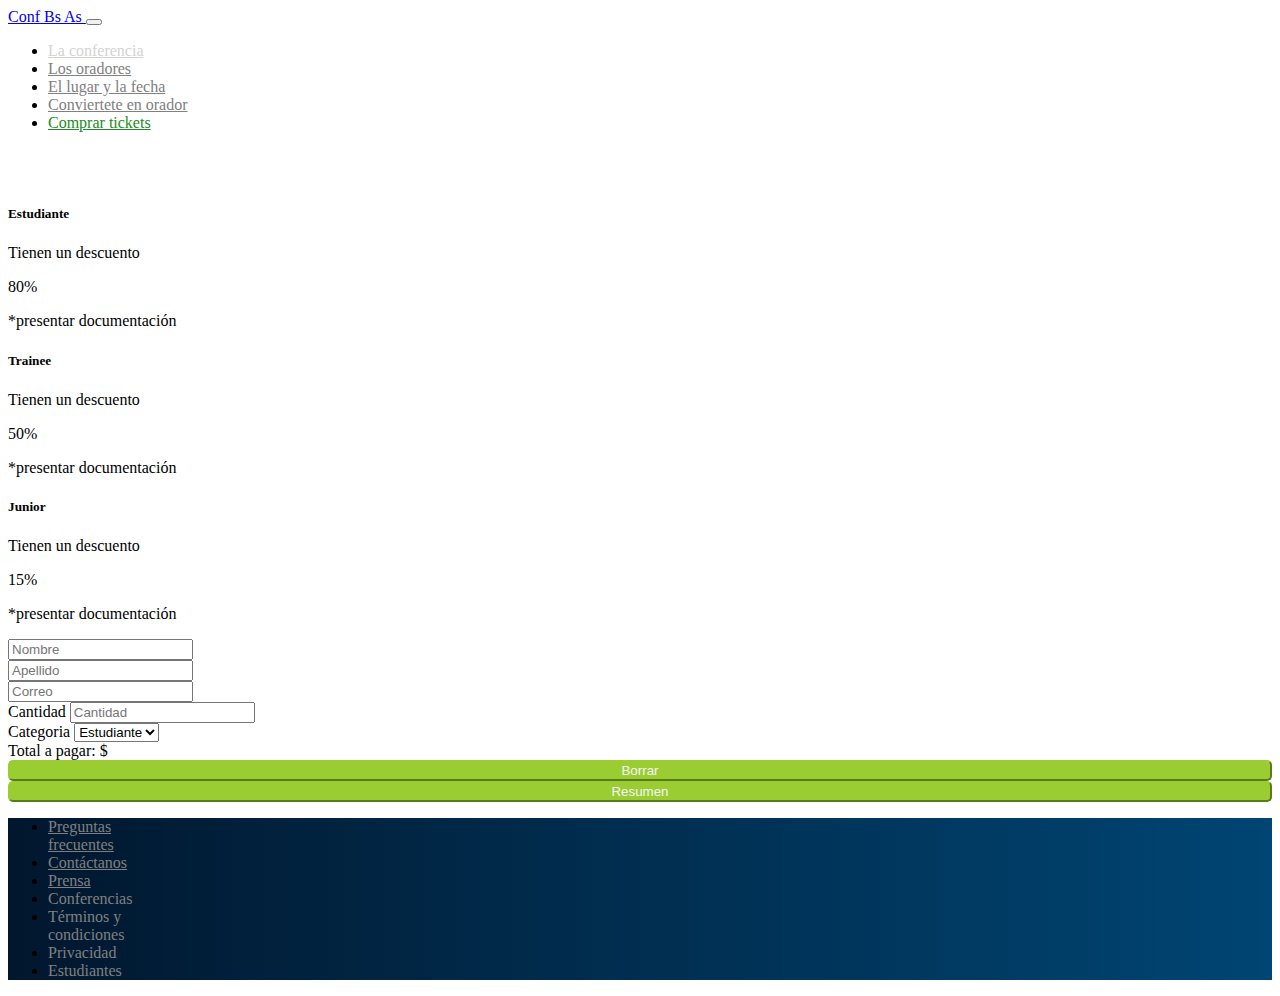
==== index.html @ ae268e37 "2dointento" ====
<!doctype html>
<html lang="es">

<head>
  <meta charset="utf-8">
  <meta name="viewport" content="width=device-width, initial-scale=1">
  <title>Final FrontEnd - Paloma Rivas</title>
  <link href="https://cdn.jsdelivr.net/npm/bootstrap@5.3.0-alpha3/dist/css/bootstrap.min.css" rel="stylesheet"
    integrity="sha384-KK94CHFLLe+nY2dmCWGMq91rCGa5gtU4mk92HdvYe+M/SXH301p5ILy+dN9+nJOZ" crossorigin="anonymous">
  <link rel="stylesheet" href="estilo.css">
</head>

<body>


  <nav class="px-5 navbar bg-body-tertiary bg-dark fixed-top" data-bs-theme="dark">
    <div class="container-fluid">
      <a class="navbar-brand" href="#">
        Conf Bs As
      </a>
      <button class="navbar-toggler" type="button" data-bs-toggle="collapse" data-bs-target="#navbarText"
        aria-controls="navbarText" aria-expanded="false" aria-label="Toggle navigation">
        <span class="navbar-toggler-icon"></span>
      </button>
      <div class="collapse navbar-collapse" id="navbarText">
        <ul class="nav navbar-nav ms-auto mb-2 mb-lg-0">
          <li class="nav-item">
            <a class="p-2 nav-link" style="color:lightgrey" href="#">La conferencia</a>
          </li>
          <li class="nav-item">
            <a class="p-2 nav-link" href="#">Los oradores</a>
          </li>
          <li class="nav-item">
            <a class="p-2 nav-link" href="#">El lugar y la fecha</a>
          </li>
          <li class="nav-item">
            <a class="p-2 nav-link" href="#">Conviertete en orador</a>
          </li>
          <li class="nav-item">
            <a id="comprartickets" class="p-2 nav-link" href="#">Comprar tickets</a>
          </li>
        </ul>
      </div>
    </div>
  </nav>
  <br>
  <br>

  <div class="container col-8 my-3">
    <div class="row">
      <div class="col-sm-4 mb-3 px-0">
        <div class="card border-primary mb-3" style="max-width: 18rem;">
          <div class="card-body">
            <h5 class="card-title text-center">Estudiante</h5>
            <p class="card-text text-center">Tienen un descuento</p>
            <p class="card-text text-center">80%</p>
            <p class="card-text text-center">*presentar documentación</p>
          </div>
        </div>
      </div>
      <div class="col-sm-4 mb-3 px-1">
        <div class="card border-success mb-3" style="max-width: 18rem;">
          <div class="card-body">
            <h5 class="card-title text-center">Trainee</h5>
            <p class="card-text text-center">Tienen un descuento</p>
            <p class="card-text text-center">50%</p>
            <p class="card-text text-center">*presentar documentación</p>
          </div>
        </div>
      </div>
      <div class="col-sm-4 mb-3 px-0">
        <div class="card border-warning mb-3" style="max-width: 18rem;">
          <div class="card-body">
            <h5 class="card-title text-center">Junior</h5>
            <p class="card-text text-center">Tienen un descuento</p>
            <p class="card-text text-center">15%</p>
            <p class="card-text text-center">*presentar documentación</p>
          </div>
        </div>
      </div>
    </div>
  </div>

  <div class="container col-8 my-3">
    <form class="row g-3">

      <div class="form-group col-6">
        <input type="text" class="form-control" placeholder="Nombre" aria-label="Nombre">
      </div>
      <div class="form-group col-6">
        <input type="text" class="form-control" placeholder="Apellido" aria-label="Apellido">
      </div>

      <div class="form-group col-12 col-md-12">
        <input type="text" class="form-control" placeholder="Correo" aria-label="Correo">
      </div>

      <div class="form-group col-6">
        <label for="">Cantidad</label>
        <input id="cantidadEntrada" type="text" class="form-control" placeholder="Cantidad" aria-label="Cantidad">
      </div>

      <div class="form-group col-6">
        <label for="">Categoria</label>
        <select id="inputState" class="form-control">
          <option selected value="80">Estudiante</option>
          <option value="50">Trainee</option>
          <option value="15">Junior</option>
        </select>
      </div>

      <div class="form-row">
        <div class="form-group col">
          <div id="totalCompra" class="alert alert-primary" role="alert">
            Total a pagar: $
          </div>
        </div>
      </div>

      <div class="form-row">
        <div class="row">
          <div class="col">
            <button type="reset" class="btn btn-block">Borrar</button>
          </div>
          <div class="col">
            <button type="button" id="botonCalcular" onclick="resumen()" class="btn btn-block">Resumen</button>
          </div>
        </div>
      </div>

    </form>
  </div>

  <ul class="nav justify-content-center align-items-center" id="footer">
    <li class="nav-item">
      <a class="nav-link text-light" aria-current="page" href="#">Preguntas <br> frecuentes</a>
    </li>
    <li class="nav-item ">
      <a class="nav-link text-light" href="#">Contáctanos</a>
    </li>
    <li class="nav-item">
      <a class="nav-link text-light" href="#">Prensa</a>
    </li>
    <li class="nav-item">
      <a class="nav-link text-light">Conferencias</a>
    </li>
    <li class="nav-item">
      <a class="nav-link text-light">Términos y <br> condiciones</a>
    </li>
    <li class="nav-item">
      <a class="nav-link text-light">Privacidad</a>
    </li>
    <li class="nav-item">
      <a class="nav-link text-light">Estudiantes</a>
    </li>
  </ul>

  <script src="https://cdn.jsdelivr.net/npm/bootstrap@5.3.0-alpha3/dist/js/bootstrap.bundle.min.js"
    integrity="sha384-ENjdO4Dr2bkBIFxQpeoTz1HIcje39Wm4jDKdf19U8gI4ddQ3GYNS7NTKfAdVQSZe"
    crossorigin="anonymous"></script>

  <script src="comprar.js"></script>
</body>

</html>
---- estilo.css ----
.nav-link {
    color: grey;
}

#comprartickets {
    color: forestgreen;
}

.text-bg-info {
    text-emphasis-color: white;
}

.card {
border-radius: 0%;
}

.btn {
    background-color: yellowgreen;
    border-radius: 5px;
    border-color: yellowgreen;
    color: whitesmoke;
    width: 100%;
}

#footer {
    background-image: linear-gradient(to right, rgb(1, 23, 46), rgb(0, 69, 115));
}
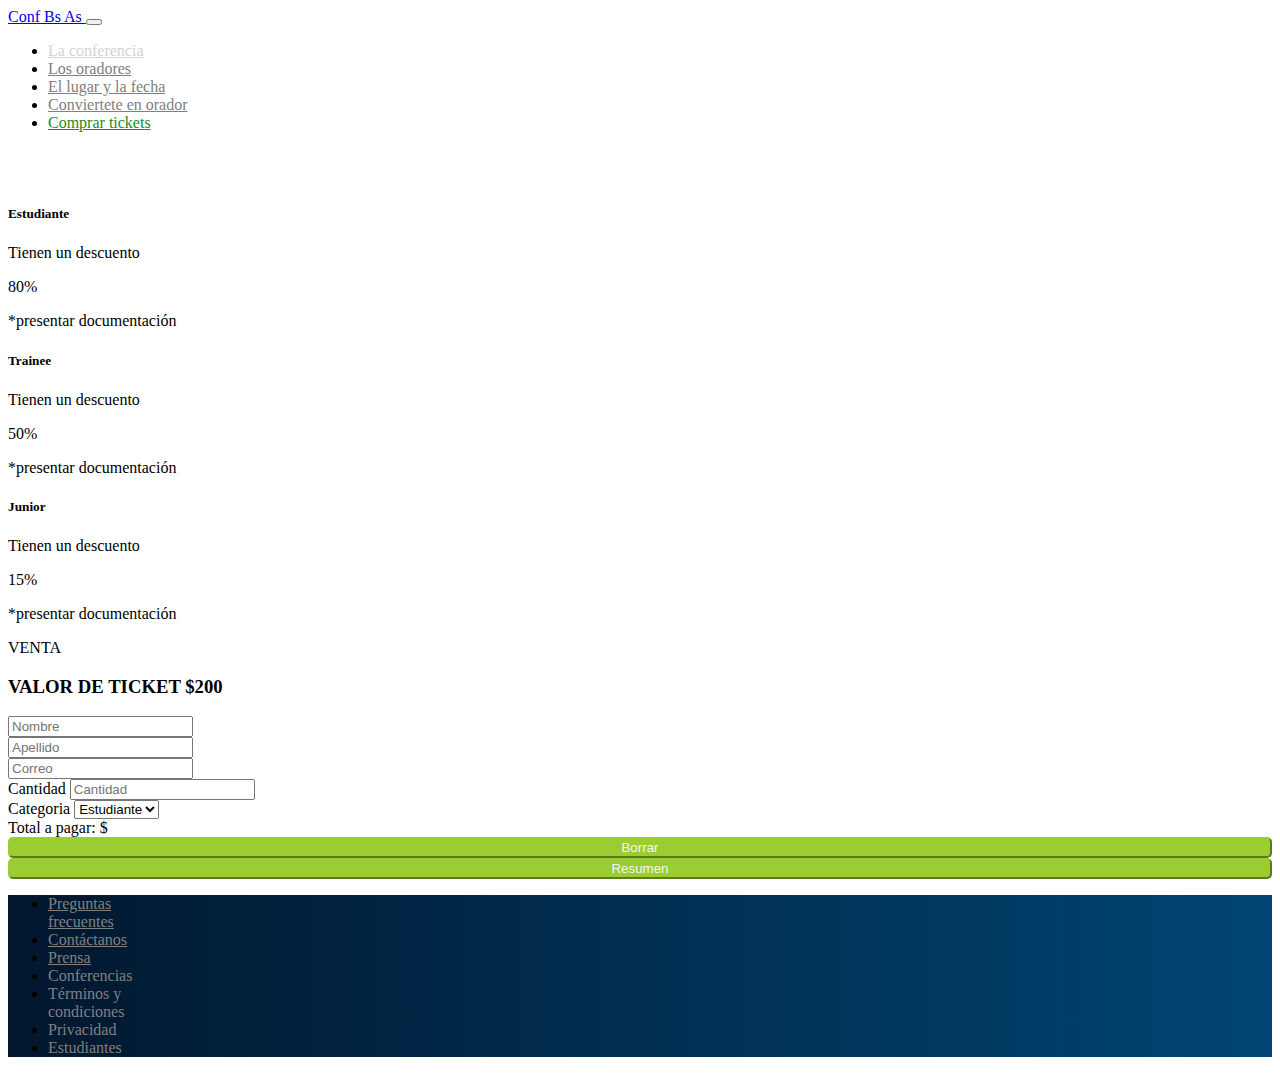
==== commit 7cf222c2: "a" ====
--- a/index.html
+++ b/index.html
@@ -79,6 +79,11 @@
         </div>
       </div>
     </div>
+  </div>
+
+  <div class="container mx-auto p-2">
+    <p class="text-center my-0">VENTA</p>
+    <h3 class="text-center my-0">VALOR DE TICKET $200</h3>
   </div>
 
   <div class="container col-8 my-3">
